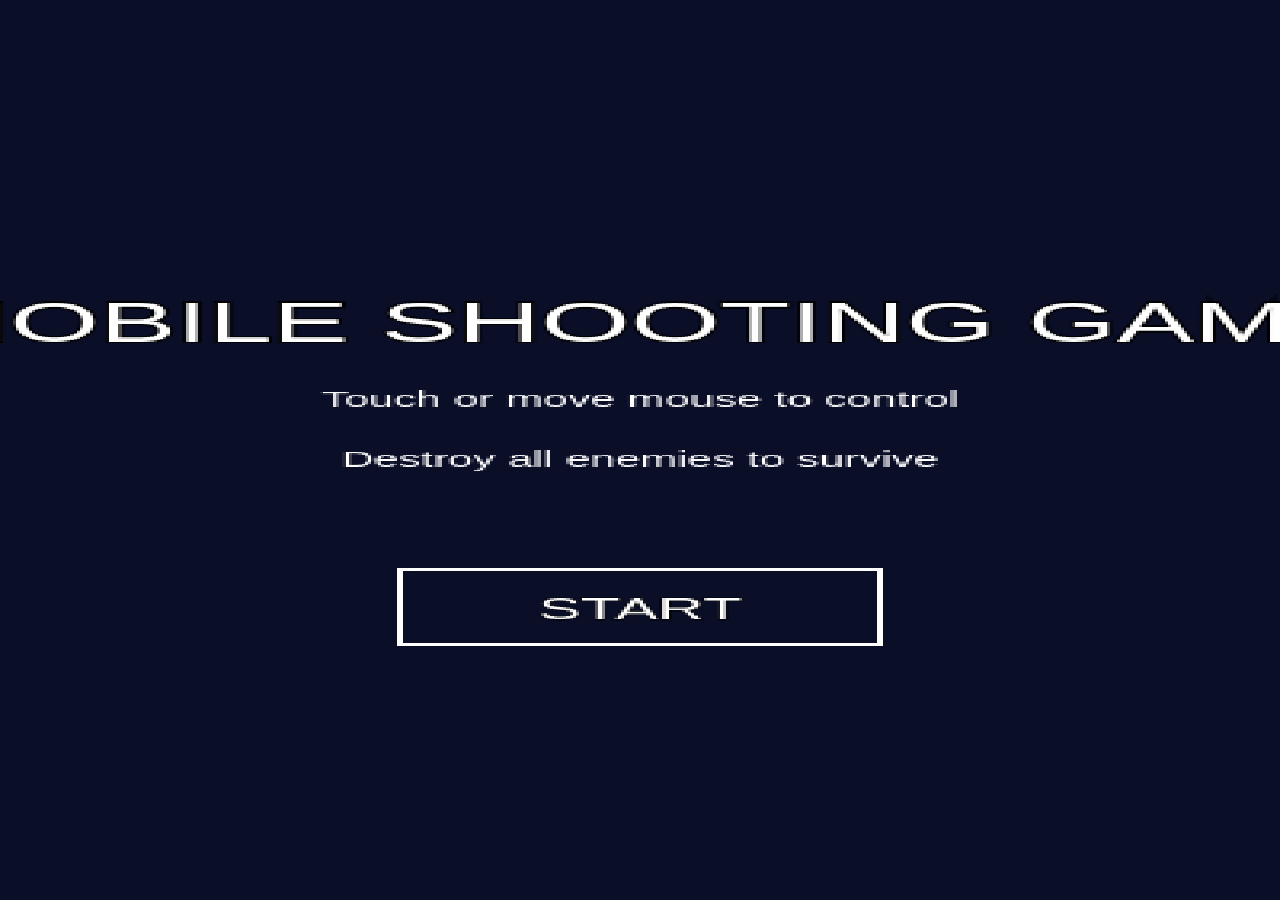
==== index.html @ 95800db6 "Initial implementation of mobile shooting game - Create complete vertical scrolling shooting game ar" ====
<!DOCTYPE html>
<html lang="ja">
<head>
    <meta charset="UTF-8">
    <meta name="viewport" content="width=device-width, initial-scale=1.0, maximum-scale=1.0, user-scalable=no, viewport-fit=cover">
    <meta name="apple-mobile-web-app-capable" content="yes">
    <meta name="apple-mobile-web-app-status-bar-style" content="black-translucent">
    <meta name="theme-color" content="#000">
    <title>Mobile Shooting Game</title>
    <link rel="stylesheet" href="styles/game.css">
</head>
<body>
    <div class="game-container">
        <div class="game-wrapper">
            <canvas id="gameCanvas"></canvas>
        </div>
    </div>

    <!-- Scripts -->
    <script src="src/constants.js"></script>
    <script src="src/systems/renderer.js"></script>
    <script src="src/entities/bullet.js"></script>
    <script src="src/entities/enemy.js"></script>
    <script src="src/entities/player.js"></script>
    <script src="src/input/controls.js"></script>
    <script src="src/systems/physics.js"></script>
    <script src="src/systems/collision.js"></script>
    <script src="src/ui/hud.js"></script>
    <script src="src/game.js"></script>
    <script src="src/main.js"></script>
</body>
</html>
---- styles/game.css ----
/* Reset and Base Styles */
* {
    margin: 0;
    padding: 0;
    box-sizing: border-box;
}

html, body {
    width: 100%;
    height: 100%;
    overflow: hidden;
    font-family: Arial, sans-serif;
    background: #000;
    touch-action: none;
    user-select: none;
    -webkit-user-select: none;
    -webkit-touch-callout: none;
}

/* Game Container */
.game-container {
    width: 100vw;
    height: 100vh;
    display: flex;
    justify-content: center;
    align-items: center;
    background: #000;
    overflow: hidden;
    position: fixed;
    top: 0;
    left: 0;
    right: 0;
    bottom: 0;
}

.game-wrapper {
    position: relative;
    width: 100%;
    height: 100%;
    max-width: 800px;
    max-height: 1200px;
    aspect-ratio: 2 / 3;
    background: #0a0e27;
    box-shadow: 0 0 20px rgba(0, 0, 0, 0.5);
}

/* Canvas */
#gameCanvas {
    display: block;
    width: 100%;
    height: 100%;
    background: #0a0e27;
    image-rendering: pixelated;
    image-rendering: crisp-edges;
    -ms-touch-action: none;
    touch-action: none;
}

/* Mobile Safe Area */
@supports(padding: max(0px)) {
    .game-container {
        padding: env(safe-area-inset-top) env(safe-area-inset-right)
                 env(safe-area-inset-bottom) env(safe-area-inset-left);
    }
}

/* Portrait Orientation (Mobile Default) */
@media (orientation: portrait) {
    .game-wrapper {
        width: 100%;
        height: 100%;
        max-width: 100vw;
        max-height: 100vh;
    }
}

/* Landscape Orientation */
@media (orientation: landscape) {
    .game-wrapper {
        width: 100%;
        height: 100%;
        max-width: 100vw;
        max-height: 100vh;
    }
}

/* Prevent iOS zoom on input */
input, textarea, select {
    font-size: 16px;
}

/* Disable text selection during gameplay */
body {
    -webkit-user-select: none;
    -webkit-touch-callout: none;
    user-select: none;
}

/* Prevent pull-to-refresh on Android */
body {
    overscroll-behavior: none;
}

/* High DPI Display Support */
@media (-webkit-min-device-pixel-ratio: 2),
       (min-resolution: 192dpi) {
    #gameCanvas {
        image-rendering: -webkit-optimize-contrast;
    }
}
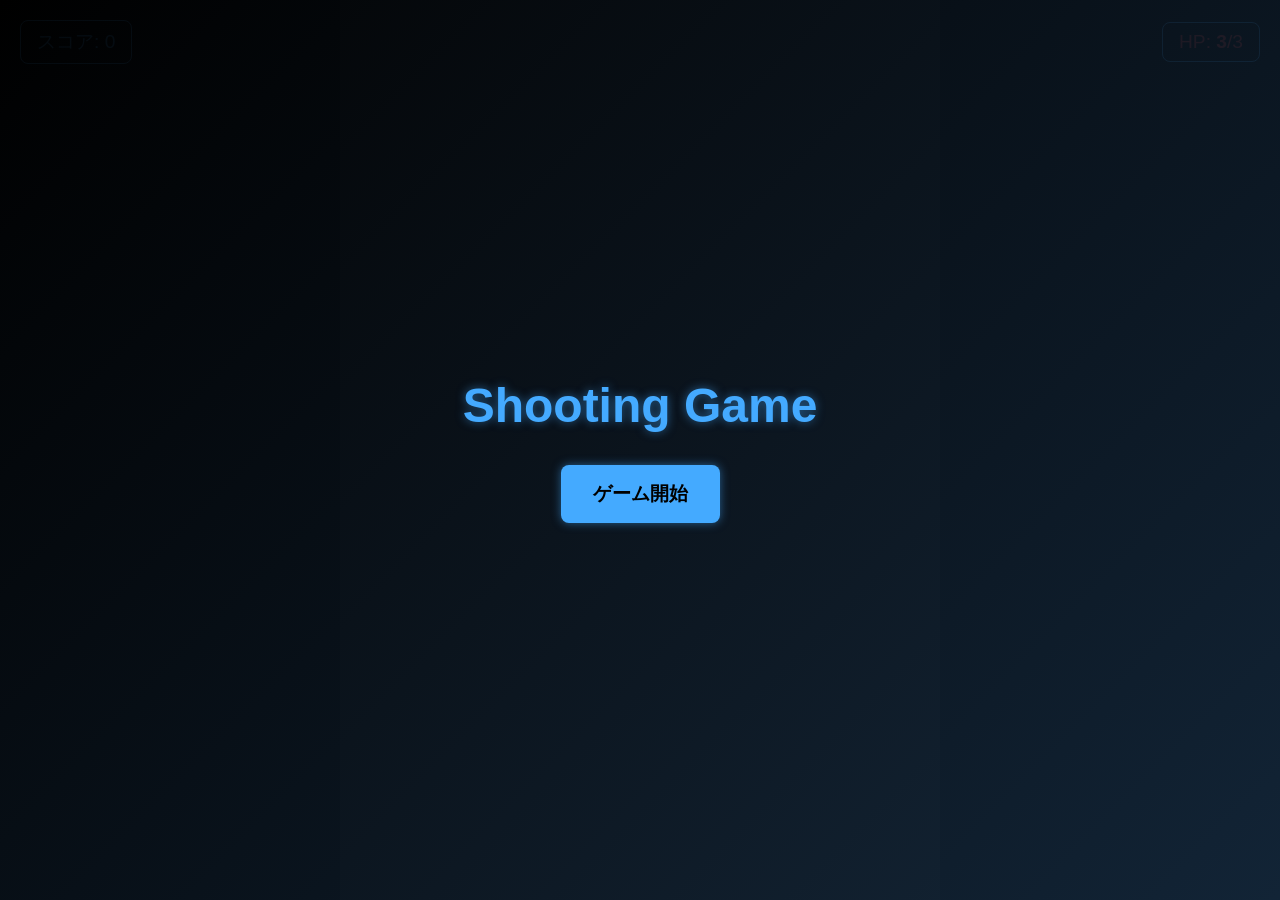
==== commit 9e893649: "Initialize mobile shooting game project structure Implement core game architecture with: - Responsiv" ====
--- a/index.html
+++ b/index.html
@@ -2,29 +2,41 @@
 <html lang="ja">
 <head>
     <meta charset="UTF-8">
-    <meta name="viewport" content="width=device-width, initial-scale=1.0, maximum-scale=1.0, user-scalable=no, viewport-fit=cover">
+    <meta name="viewport" content="width=device-width, initial-scale=1.0, user-scalable=no, viewport-fit=cover">
     <meta name="apple-mobile-web-app-capable" content="yes">
     <meta name="apple-mobile-web-app-status-bar-style" content="black-translucent">
-    <meta name="theme-color" content="#000">
+    <meta name="theme-color" content="#000000">
     <title>Mobile Shooting Game</title>
     <link rel="stylesheet" href="styles/game.css">
 </head>
 <body>
     <div class="game-container">
-        <div class="game-wrapper">
-            <canvas id="gameCanvas"></canvas>
+        <canvas id="gameCanvas"></canvas>
+        <div id="gameUI" class="ui-overlay">
+            <div id="menuScreen" class="screen menu-screen active">
+                <h1>Shooting Game</h1>
+                <button id="startButton" class="btn btn-primary">ゲーム開始</button>
+            </div>
+            <div id="gameOverScreen" class="screen game-over-screen hidden">
+                <h1>Game Over</h1>
+                <div id="finalScore" class="score-display">Score: 0</div>
+                <button id="restartButton" class="btn btn-primary">もう一度プレイ</button>
+            </div>
+            <div id="hud" class="hud">
+                <div id="score" class="hud-item">スコア: 0</div>
+                <div id="health" class="hud-item">HP: <span id="healthValue">3</span>/3</div>
+            </div>
         </div>
     </div>
 
-    <!-- Scripts -->
     <script src="src/constants.js"></script>
     <script src="src/systems/renderer.js"></script>
+    <script src="src/entities/player.js"></script>
     <script src="src/entities/bullet.js"></script>
     <script src="src/entities/enemy.js"></script>
-    <script src="src/entities/player.js"></script>
-    <script src="src/input/controls.js"></script>
     <script src="src/systems/physics.js"></script>
     <script src="src/systems/collision.js"></script>
+    <script src="src/input/controls.js"></script>
     <script src="src/ui/hud.js"></script>
     <script src="src/game.js"></script>
     <script src="src/main.js"></script>
--- a/styles/game.css
+++ b/styles/game.css
@@ -1,4 +1,3 @@
-/* Reset and Base Styles */
 * {
     margin: 0;
     padding: 0;
@@ -8,103 +7,176 @@
 html, body {
     width: 100%;
     height: 100%;
+    font-family: -apple-system, BlinkMacSystemFont, 'Segoe UI', Roboto, sans-serif;
+    background-color: #000;
+    color: #fff;
     overflow: hidden;
-    font-family: Arial, sans-serif;
-    background: #000;
     touch-action: none;
-    user-select: none;
-    -webkit-user-select: none;
-    -webkit-touch-callout: none;
 }
 
-/* Game Container */
 .game-container {
     width: 100vw;
     height: 100vh;
     display: flex;
     justify-content: center;
     align-items: center;
-    background: #000;
-    overflow: hidden;
-    position: fixed;
+    background-color: #000;
+    position: relative;
+}
+
+canvas {
+    display: block;
+    max-width: 100vw;
+    max-height: 100vh;
+    width: auto;
+    height: auto;
+    background-color: #1a1a1a;
+    border: none;
+}
+
+.ui-overlay {
+    position: absolute;
     top: 0;
     left: 0;
-    right: 0;
-    bottom: 0;
+    width: 100%;
+    height: 100%;
+    pointer-events: none;
+    display: flex;
+    flex-direction: column;
+    justify-content: flex-start;
 }
 
-.game-wrapper {
-    position: relative;
+.screen {
+    position: absolute;
     width: 100%;
     height: 100%;
-    max-width: 800px;
-    max-height: 1200px;
-    aspect-ratio: 2 / 3;
-    background: #0a0e27;
-    box-shadow: 0 0 20px rgba(0, 0, 0, 0.5);
+    display: flex;
+    flex-direction: column;
+    justify-content: center;
+    align-items: center;
+    background: rgba(0, 0, 0, 0.9);
+    z-index: 100;
+    pointer-events: auto;
+    transition: opacity 0.3s ease;
 }
 
-/* Canvas */
-#gameCanvas {
-    display: block;
-    width: 100%;
-    height: 100%;
-    background: #0a0e27;
-    image-rendering: pixelated;
-    image-rendering: crisp-edges;
-    -ms-touch-action: none;
-    touch-action: none;
+.screen.hidden {
+    display: none;
+    pointer-events: none;
 }
 
-/* Mobile Safe Area */
-@supports(padding: max(0px)) {
-    .game-container {
-        padding: env(safe-area-inset-top) env(safe-area-inset-right)
-                 env(safe-area-inset-bottom) env(safe-area-inset-left);
+.screen h1 {
+    font-size: 3rem;
+    margin-bottom: 2rem;
+    color: #4af;
+    text-shadow: 0 0 10px rgba(68, 170, 255, 0.5);
+}
+
+.screen.menu-screen {
+    background: linear-gradient(135deg, rgba(0, 0, 0, 0.95), rgba(20, 40, 60, 0.9));
+}
+
+.screen.game-over-screen {
+    background: linear-gradient(135deg, rgba(60, 0, 0, 0.95), rgba(20, 0, 0, 0.9));
+}
+
+.score-display {
+    font-size: 2rem;
+    margin-bottom: 2rem;
+    color: #ff4444;
+    font-weight: bold;
+}
+
+.btn {
+    padding: 1rem 2rem;
+    font-size: 1.2rem;
+    border: none;
+    border-radius: 0.5rem;
+    cursor: pointer;
+    transition: all 0.3s ease;
+    pointer-events: auto;
+}
+
+.btn-primary {
+    background-color: #4af;
+    color: #000;
+    font-weight: bold;
+    box-shadow: 0 0 10px rgba(68, 170, 255, 0.5);
+}
+
+.btn-primary:hover {
+    background-color: #6cf;
+    box-shadow: 0 0 20px rgba(68, 170, 255, 0.8);
+    transform: scale(1.05);
+}
+
+.btn-primary:active {
+    transform: scale(0.95);
+}
+
+.hud {
+    position: absolute;
+    top: 20px;
+    left: 20px;
+    right: 20px;
+    display: flex;
+    justify-content: space-between;
+    align-items: center;
+    font-size: 1.2rem;
+    z-index: 50;
+    pointer-events: none;
+    text-shadow: 0 0 5px rgba(0, 0, 0, 0.8);
+}
+
+.hud-item {
+    background: rgba(0, 0, 0, 0.5);
+    padding: 0.5rem 1rem;
+    border-radius: 0.5rem;
+    border: 1px solid #4af;
+}
+
+#score {
+    color: #4af;
+}
+
+#health {
+    color: #f44;
+}
+
+#healthValue {
+    font-weight: bold;
+    color: #f44;
+}
+
+@media (max-width: 480px) {
+    .screen h1 {
+        font-size: 2rem;
+        margin-bottom: 1.5rem;
+    }
+
+    .btn {
+        padding: 0.8rem 1.6rem;
+        font-size: 1rem;
+    }
+
+    .hud {
+        top: 10px;
+        left: 10px;
+        right: 10px;
+        font-size: 1rem;
+        flex-direction: column;
+        gap: 0.5rem;
+        align-items: flex-start;
+    }
+
+    .hud-item {
+        padding: 0.4rem 0.8rem;
+        font-size: 0.9rem;
     }
 }
 
-/* Portrait Orientation (Mobile Default) */
-@media (orientation: portrait) {
-    .game-wrapper {
-        width: 100%;
-        height: 100%;
-        max-width: 100vw;
-        max-height: 100vh;
+@media (orientation: landscape) {
+    .hud {
+        flex-direction: row;
     }
 }
-
-/* Landscape Orientation */
-@media (orientation: landscape) {
-    .game-wrapper {
-        width: 100%;
-        height: 100%;
-        max-width: 100vw;
-        max-height: 100vh;
-    }
-}
-
-/* Prevent iOS zoom on input */
-input, textarea, select {
-    font-size: 16px;
-}
-
-/* Disable text selection during gameplay */
-body {
-    -webkit-user-select: none;
-    -webkit-touch-callout: none;
-    user-select: none;
-}
-
-/* Prevent pull-to-refresh on Android */
-body {
-    overscroll-behavior: none;
-}
-
-/* High DPI Display Support */
-@media (-webkit-min-device-pixel-ratio: 2),
-       (min-resolution: 192dpi) {
-    #gameCanvas {
-        image-rendering: -webkit-optimize-contrast;
-    }
-}
